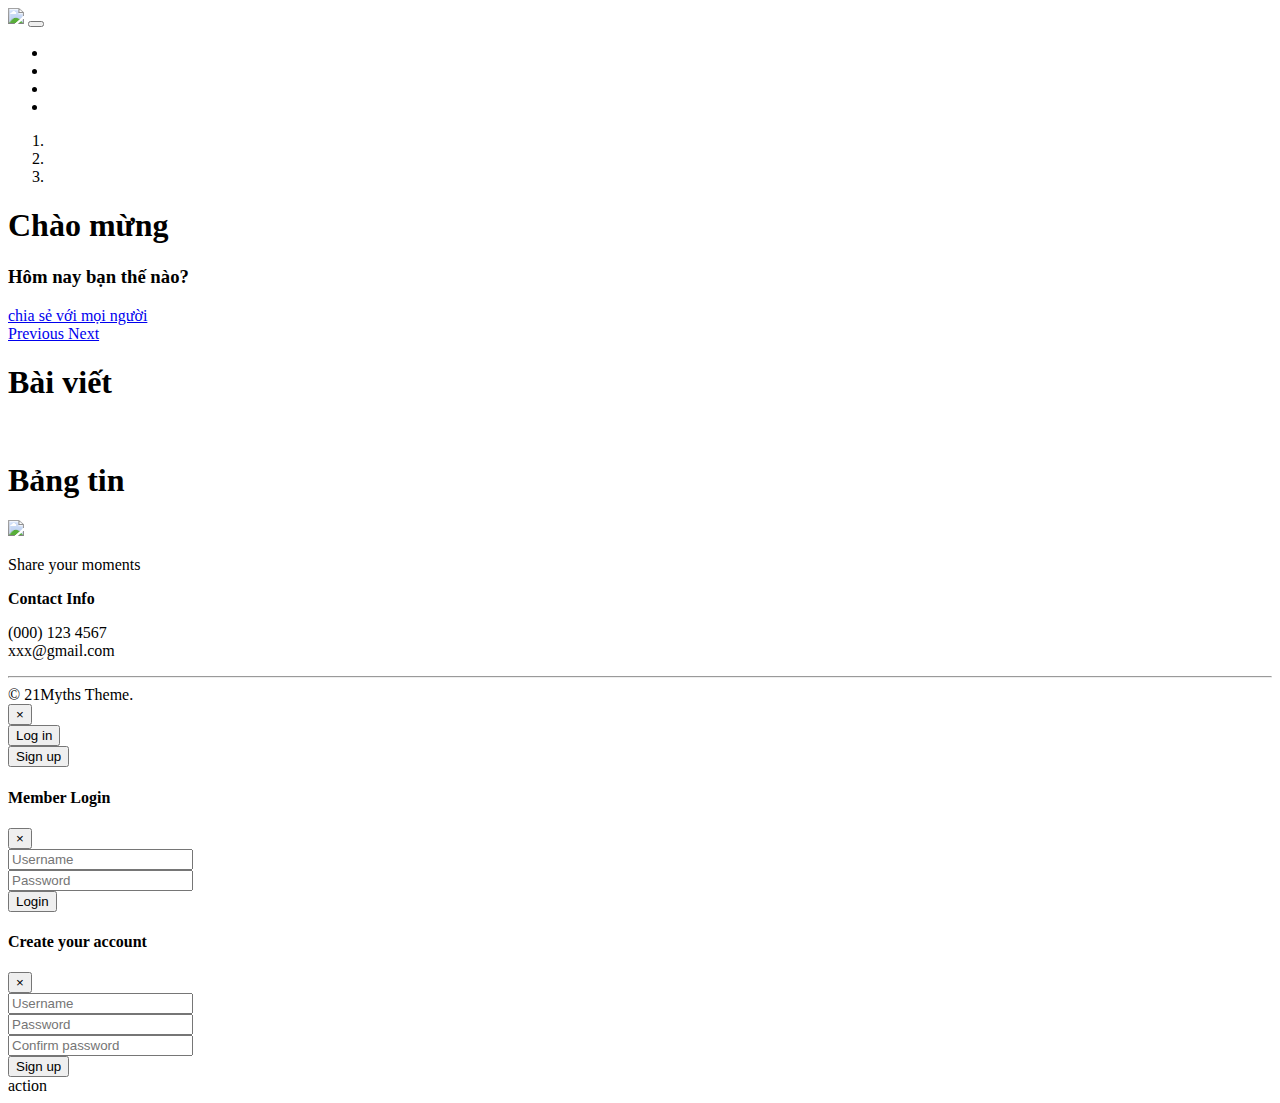
==== index.html @ 57d5c1cd "final" ====
<!DOCTYPE html>
<html lang="en">

<head>
	<meta charset="utf-8">
	<meta name="viewport" content="width=device-width, initial-scale=1">
	<title>Ptime - A photograph blog</title>
	<link rel="stylesheet" href="bootstrap-4.1.3-dist/css/bootstrap.min.css">
	<link href="https://cdn.quilljs.com/1.3.6/quill.snow.css" rel="stylesheet">
	<link rel="stylesheet" href="style.css">
	<link rel="stylesheet" href="css/fixed.css">
	<link rel="stylesheet" href="css/all.css">


</head>

<body>
	<div id="progessbar"></div>
	<nav class="navbar navbar-expand-md navbar-dark bg-dark	fixed-top">
		<a class="navbar-brand" href="index.html"><img src="img/21myths.png"></a>
		<button class="navbar-toggler" type="button" data-toggle="collapse" data-target="#collapsibleNavId"
			aria-controls="collapsibleNavId" aria-expanded="false" aria-label="Toggle navigation">
			<span class="navbar-toggler-icon"></span>
		</button>
		<div class="collapse navbar-collapse" id="collapsibleNavId">
			<ul class="navbar-nav ml-auto">
				<li class="nav-item">
					<a class="nav-link" href="#home"><i class="fal fa-home-lg-alt"></i></a>
				</li>
				<li class="nav-item">
					<a class="nav-link" href="#course"><i class="fal fa-comment-alt-plus"></i></a>
				</li>
				<li class="nav-item">
					<a class="nav-link" href="#joinin" class="trigger-btn" data-toggle="modal"><i
							class="fal fa-user-circle"></i></a>
				</li>
				<li class="nav-item">
					<a class="nav-link" href="#contact"><i class="fal fa-question-circle"></i></a>
				</li>
			</ul>
		</div>
	</nav>

	<div id="home">
		<div id="carouselId" class="carousel slide" data-ride="carousel" data-interval="7000">
			<ol class="carousel-indicators">
				<li data-target="#carouselId" data-slide-to="0" class="active"></li>
				<li data-target="#carouselId" data-slide-to="1"></li>
				<li data-target="#carouselId" data-slide-to="2"></li>
			</ol>
			<div class="carousel-inner" role="listbox">
				<div class="carousel-item active" style="background-image: url(img/computers.png);">
					<div class="carousel-caption text-center">
						<h1>Chào mừng</h1>
						<h3>Hôm nay bạn thế nào?</h3>
						<a class="btn btn-outline-light btn-lg" href="#course">chia sẻ với mọi người</a>
					</div>
				</div>
				<div class="carousel-item" style="background-image: url(img/cat.jpg);"> </div>
				<div class="carousel-item" style="background-image: url(img/flower.jpg);"> </div>
			</div>
			<a class="carousel-control-prev" href="#carouselId" role="button" data-slide="prev">
				<span class="carousel-control-prev-icon" aria-hidden="true"></span>
				<span class="sr-only">Previous</span>
			</a>
			<a class="carousel-control-next" href="#carouselId" role="button" data-slide="next">
				<span class="carousel-control-next-icon" aria-hidden="true"></span>
				<span class="sr-only">Next</span>
			</a>
		</div>
	</div>


	<!--- Start Course Section -->
	<div id="course" class="offset">

		<div class="col-12 narrow text-center">
			<h1>Bài viết</h1>
			<div id="editor-container"></div>
			<a id="postbutton" class="btn btn-secondary btn-md" target="_blank" style="color: white;">Chia sẻ </a>
		</div>

	</div>

	<div id="posts" class="offset">

		<div class="jumbotron container-fluid">
			<div class="col-12 text-center">
				<h1 class="heading">Bảng tin</h1>
				<div class="heading-underline"></div>

				<div class="row justify-content-center">
					<div class="card text-center" id="news">

					</div>
				</div>
			</div>
		</div>

		
			<div class="col-12 text-center">
				<div id="contact" class="offset">
					<footer> 
						<div class="row justify-content-center">
							<div class="col-sd-5">
								<img src="img/21Myths.png">
								<p>Share your moments</p>
								<strong>Contact Info</strong>
								<p>(000) 123 4567<br>xxx@gmail.com</p>
								<a href="https://www.facebook.com/pt1me" target="_blank"><i
										class="fab fa-facebook-square"></i></a>
								<a href="https://www.instagram.com/p.time03/" target="_blank"><i
										class="fab fa-instagram"></i></a>
								<a href="" target="_blank"><i class="fab fa-twitter-square"></i></a>
							</div>

							<hr class="socket">
							&copy; 21Myths Theme.
						</div>
					</footer>

				</div>
			</div>

<!--join-->
			<div id="joinin" class="modal fade">
				<div class="modal-dialog modal-login">
					<div class="modal-content">
						<div class="modal-header">
							<button type="button" class="close" data-dismiss="modal"
								aria-hidden="true">&times;</button>
						</div>
						<div id="join-body"class="modal-body">
							<button id="logbut" href ="#login" data-toggle="modal" class="btn btn-primary btn-block btn-lg">Log in</button><br>
							<button id="signbut" href ="#signup" data-toggle="modal" class="btn btn-primary btn-block btn-lg">Sign up</button>
						</div>
						<div class="modal-footer">
						</div>
					</div>
				</div>
			</div>

<!--Login-->
			<div id="login" class="modal fade">
				<div class="modal-dialog modal-login">
					<div class="modal-content">
						<div class="modal-header">
							<h4 class="modal-title">Member Login</h4>
							<button id="loginclosebutton" type="button" class="close" data-dismiss="modal"
								aria-hidden="true">&times;</button>
						</div>
						<div class="modal-body">
							<form action="" method="post"> 
								<div class="form-group">
									<div class="icon"><i class="fa fa-user"></i></div>
									<input id="loginuser" type="text" class="form-control" placeholder="Username"
										required="required">
								</div>
								<div class="form-group">
									<div class="icon"><i class="fas fa-lock-alt"></i></div>	
									<input id="loginpassword" type="password" class="form-control"
										placeholder="Password" required="required">
								</div>
								<div class="form-group">
									<input id="loginbutton" type="submit" class="btn btn-primary btn-block btn-lg"
										value="Login">
								</div>
							</form>

						</div>
						<div class="modal-footer">
						</div>
					</div>
				</div>
			</div>

<!--Sign up-->
			<div id="signup" class="modal fade">
				<div class="modal-dialog modal-login">
					<div class="modal-content">
						<div class="modal-header">
							<h4 class="modal-title">Create your account</h4>
							<button id="signupclosebutton" type="button" class="close" data-dismiss="modal"
								aria-hidden="true">&times;</button>
						</div>
						<div class="modal-body">
								<div class="form-group">
									<i class="fa fa-user"></i>
									<input id="signupuser" type="text" class="form-control" placeholder="Username"
										required="required">
								</div>
								<div class="form-group">
									<i class="fad fa-lock"></i>
									<input id="signup-password" type="password" class="form-control"
										placeholder="Password" required="required"><br>
									<input id="confirm-signup-password" type="password" class="form-control"
										placeholder="Confirm password" required="required">
								</div>
								<div class="form-group">
								<button id="signupbutton" onclick="writeDataSignup()" class="btn btn-primary btn-block btn-lg">Sign up</button>
								</div>
							

						</div>
						<div class="modal-footer">
						</div>
					</div>
				</div>
			</div>
action
			<script src="js/jquery-3.3.1.min.js"></script>
			<script src="bootstrap-4.1.3-dist/js/bootstrap.min.js"></script>
			<script src="https://cdn.quilljs.com/1.3.6/quill.js"></script>
			<script type="module" src="final.js"></script>
			<script src="https://www.gstatic.com/firebasejs/7.14.6/firebase-app.js"></script>
			<script src="https://www.gstatic.com/firebasejs/7.14.6/firebase-auth.js"></script>
			<script src="https://www.gstatic.com/firebasejs/7.14.6/firebase-database.js"></script>	
			<script src="join.js"></script>
			<script src="https://www.gstatic.com/firebasejs/7.15.0/firebase-app.js"></script>
			<script src="https://www.gstatic.com/firebasejs/7.15.0/firebase-firestore.js"></script>
		
</body>

</html>
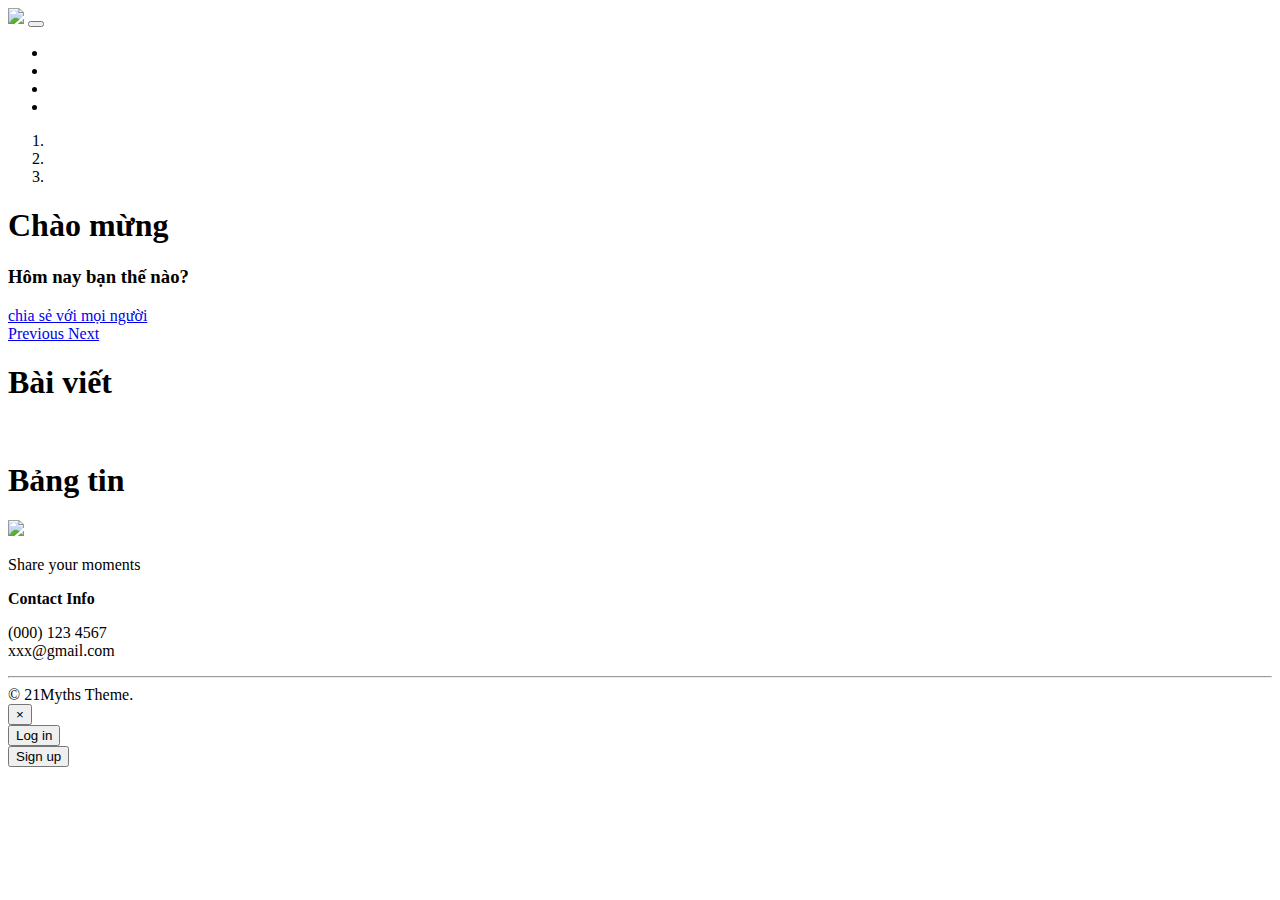
==== commit 20e38bce: "final" ====
--- a/index.html
+++ b/index.html
@@ -122,7 +122,7 @@
 				</div>
 			</div>
 
-<!--join-->
+<!--phan link sign in va sign up-->
 			<div id="joinin" class="modal fade">
 				<div class="modal-dialog modal-login">
 					<div class="modal-content">
@@ -131,8 +131,12 @@
 								aria-hidden="true">&times;</button>
 						</div>
 						<div id="join-body"class="modal-body">
-							<button id="logbut" href ="#login" data-toggle="modal" class="btn btn-primary btn-block btn-lg">Log in</button><br>
-							<button id="signbut" href ="#signup" data-toggle="modal" class="btn btn-primary btn-block btn-lg">Sign up</button>
+							<form method="get" action="/signin.html">
+								<button id="logbut" type="submit" class="btn btn-primary btn-block btn-lg">Log in</button><br>
+							</form>
+							<form method="get" action="/signin.html">
+								<button id="signbut" type = "submit" href = "signup.html" class="btn btn-primary btn-block btn-lg">Sign up</button>
+							</form>
 						</div>
 						<div class="modal-footer">
 						</div>
@@ -140,74 +144,7 @@
 				</div>
 			</div>
 
-<!--Login-->
-			<div id="login" class="modal fade">
-				<div class="modal-dialog modal-login">
-					<div class="modal-content">
-						<div class="modal-header">
-							<h4 class="modal-title">Member Login</h4>
-							<button id="loginclosebutton" type="button" class="close" data-dismiss="modal"
-								aria-hidden="true">&times;</button>
-						</div>
-						<div class="modal-body">
-							<form action="" method="post"> 
-								<div class="form-group">
-									<div class="icon"><i class="fa fa-user"></i></div>
-									<input id="loginuser" type="text" class="form-control" placeholder="Username"
-										required="required">
-								</div>
-								<div class="form-group">
-									<div class="icon"><i class="fas fa-lock-alt"></i></div>	
-									<input id="loginpassword" type="password" class="form-control"
-										placeholder="Password" required="required">
-								</div>
-								<div class="form-group">
-									<input id="loginbutton" type="submit" class="btn btn-primary btn-block btn-lg"
-										value="Login">
-								</div>
-							</form>
 
-						</div>
-						<div class="modal-footer">
-						</div>
-					</div>
-				</div>
-			</div>
-
-<!--Sign up-->
-			<div id="signup" class="modal fade">
-				<div class="modal-dialog modal-login">
-					<div class="modal-content">
-						<div class="modal-header">
-							<h4 class="modal-title">Create your account</h4>
-							<button id="signupclosebutton" type="button" class="close" data-dismiss="modal"
-								aria-hidden="true">&times;</button>
-						</div>
-						<div class="modal-body">
-								<div class="form-group">
-									<i class="fa fa-user"></i>
-									<input id="signupuser" type="text" class="form-control" placeholder="Username"
-										required="required">
-								</div>
-								<div class="form-group">
-									<i class="fad fa-lock"></i>
-									<input id="signup-password" type="password" class="form-control"
-										placeholder="Password" required="required"><br>
-									<input id="confirm-signup-password" type="password" class="form-control"
-										placeholder="Confirm password" required="required">
-								</div>
-								<div class="form-group">
-								<button id="signupbutton" onclick="writeDataSignup()" class="btn btn-primary btn-block btn-lg">Sign up</button>
-								</div>
-							
-
-						</div>
-						<div class="modal-footer">
-						</div>
-					</div>
-				</div>
-			</div>
-action
 			<script src="js/jquery-3.3.1.min.js"></script>
 			<script src="bootstrap-4.1.3-dist/js/bootstrap.min.js"></script>
 			<script src="https://cdn.quilljs.com/1.3.6/quill.js"></script>
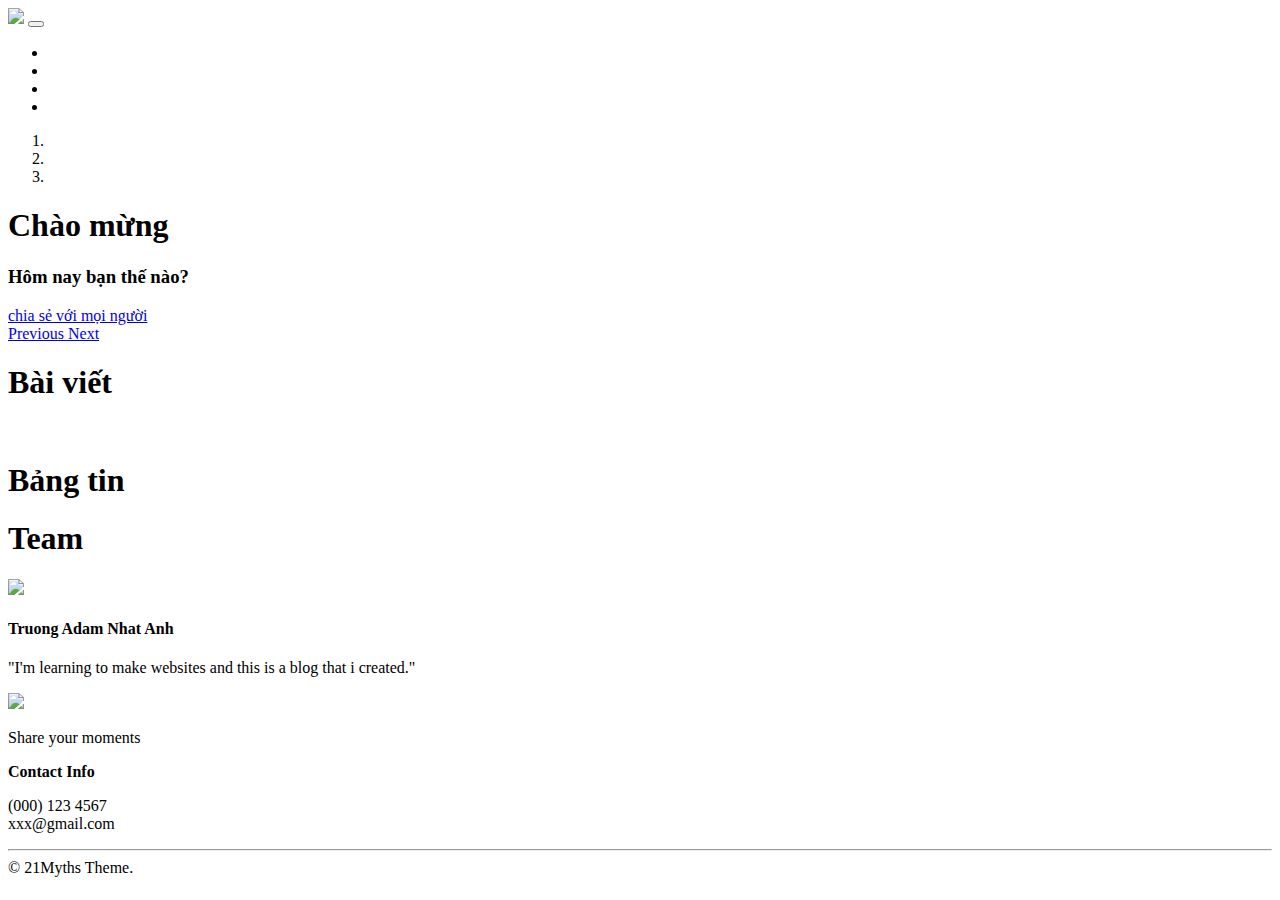
==== commit ada8e8f2: "Add files via upload" ====
--- a/index.html
+++ b/index.html
@@ -10,7 +10,7 @@
 	<link rel="stylesheet" href="style.css">
 	<link rel="stylesheet" href="css/fixed.css">
 	<link rel="stylesheet" href="css/all.css">
-
+	
 
 </head>
 
@@ -31,8 +31,7 @@
 					<a class="nav-link" href="#course"><i class="fal fa-comment-alt-plus"></i></a>
 				</li>
 				<li class="nav-item">
-					<a class="nav-link" href="#joinin" class="trigger-btn" data-toggle="modal"><i
-							class="fal fa-user-circle"></i></a>
+					<a class="nav-link" href="#posts"><i class="fal fa-user-circle"></i></a>
 				</li>
 				<li class="nav-item">
 					<a class="nav-link" href="#contact"><i class="fal fa-question-circle"></i></a>
@@ -87,75 +86,66 @@
 		<div class="jumbotron container-fluid">
 			<div class="col-12 text-center">
 				<h1 class="heading">Bảng tin</h1>
-				<div class="heading-underline"></div>
+				<div class="heading-underline"></div>	
+				
+						<div class="row justify-content-center">
+							<div class="card text-center" id= "news">
 
-				<div class="row justify-content-center">
-					<div class="card text-center" id="news">
+							</div>
+						</div>
+					</div>
+			</div>
+
+			<div id="team" class="offset">
+				<div class="col-12 text-center">
+					<h1 class="heading">Team</h1>
+					<div class="heading-underline"></div>
+					<div class="row padding">
+					</div>
+					<div class="row justify-content-center">
+						<div class="col-md-6">
+							<div class="card text-center">
+								<img class="card-img-top" src="img/team/team1.png">
+								<div class="card-body">
+									<h4>Truong Adam Nhat Anh</h4>
+									<p>"I'm learning to make websites and this is a blog that i created."</p>
+								</div>
+							</div>
+						</div>
+					</div>
+
+					<div id="contact" class="offset">
+						<footer>
+							<div class="row justify-content-center">
+								<div class="col-sd-5">
+									<img src="img/21Myths.png">
+									<p>Share your moments</p>
+									<strong>Contact Info</strong>
+									<p>(000) 123 4567<br>xxx@gmail.com</p>
+									<a href="https://www.facebook.com/pt1me" target="_blank"><i
+											class="fab fa-facebook-square"></i></a>
+									<a href="https://www.instagram.com/p.time03/" target="_blank"><i
+											class="fab fa-instagram"></i></a>
+									<a href="" target="_blank"><i class="fab fa-twitter-square"></i></a>
+								</div>
+
+								<hr class="socket">
+								&copy; 21Myths Theme.
+							</div>
+						</footer>
 
 					</div>
-				</div>
-			</div>
-		</div>
-
-		
-			<div class="col-12 text-center">
-				<div id="contact" class="offset">
-					<footer> 
-						<div class="row justify-content-center">
-							<div class="col-sd-5">
-								<img src="img/21Myths.png">
-								<p>Share your moments</p>
-								<strong>Contact Info</strong>
-								<p>(000) 123 4567<br>xxx@gmail.com</p>
-								<a href="https://www.facebook.com/pt1me" target="_blank"><i
-										class="fab fa-facebook-square"></i></a>
-								<a href="https://www.instagram.com/p.time03/" target="_blank"><i
-										class="fab fa-instagram"></i></a>
-								<a href="" target="_blank"><i class="fab fa-twitter-square"></i></a>
-							</div>
-
-							<hr class="socket">
-							&copy; 21Myths Theme.
-						</div>
-					</footer>
+				
 
 				</div>
-			</div>
 
-<!--phan link sign in va sign up-->
-			<div id="joinin" class="modal fade">
-				<div class="modal-dialog modal-login">
-					<div class="modal-content">
-						<div class="modal-header">
-							<button type="button" class="close" data-dismiss="modal"
-								aria-hidden="true">&times;</button>
-						</div>
-						<div id="join-body"class="modal-body">
-							<form method="get" action="/signin.html">
-								<button id="logbut" type="submit" class="btn btn-primary btn-block btn-lg">Log in</button><br>
-							</form>
-							<form method="get" action="/signin.html">
-								<button id="signbut" type = "submit" href = "signup.html" class="btn btn-primary btn-block btn-lg">Sign up</button>
-							</form>
-						</div>
-						<div class="modal-footer">
-						</div>
-					</div>
-				</div>
-			</div>
+	<script src="js/jquery-3.3.1.min.js"></script>
+	<script src="bootstrap-4.1.3-dist/js/bootstrap.min.js"></script>
+	<script src="https://cdn.quilljs.com/1.3.6/quill.js"></script>
+	<script src="https://www.gstatic.com/firebasejs/7.15.0/firebase-app.js"></script>
+	<script src="https://www.gstatic.com/firebasejs/7.15.0/firebase-firestore.js"></script>
+	<script src="final.js"></script>
 
-
-			<script src="js/jquery-3.3.1.min.js"></script>
-			<script src="bootstrap-4.1.3-dist/js/bootstrap.min.js"></script>
-			<script src="https://cdn.quilljs.com/1.3.6/quill.js"></script>
-			<script type="module" src="final.js"></script>
-			<script src="https://www.gstatic.com/firebasejs/7.14.6/firebase-app.js"></script>
-			<script src="https://www.gstatic.com/firebasejs/7.14.6/firebase-auth.js"></script>
-			<script src="https://www.gstatic.com/firebasejs/7.14.6/firebase-database.js"></script>	
-			<script src="join.js"></script>
-			<script src="https://www.gstatic.com/firebasejs/7.15.0/firebase-app.js"></script>
-			<script src="https://www.gstatic.com/firebasejs/7.15.0/firebase-firestore.js"></script>
-		
 </body>
 
 </html>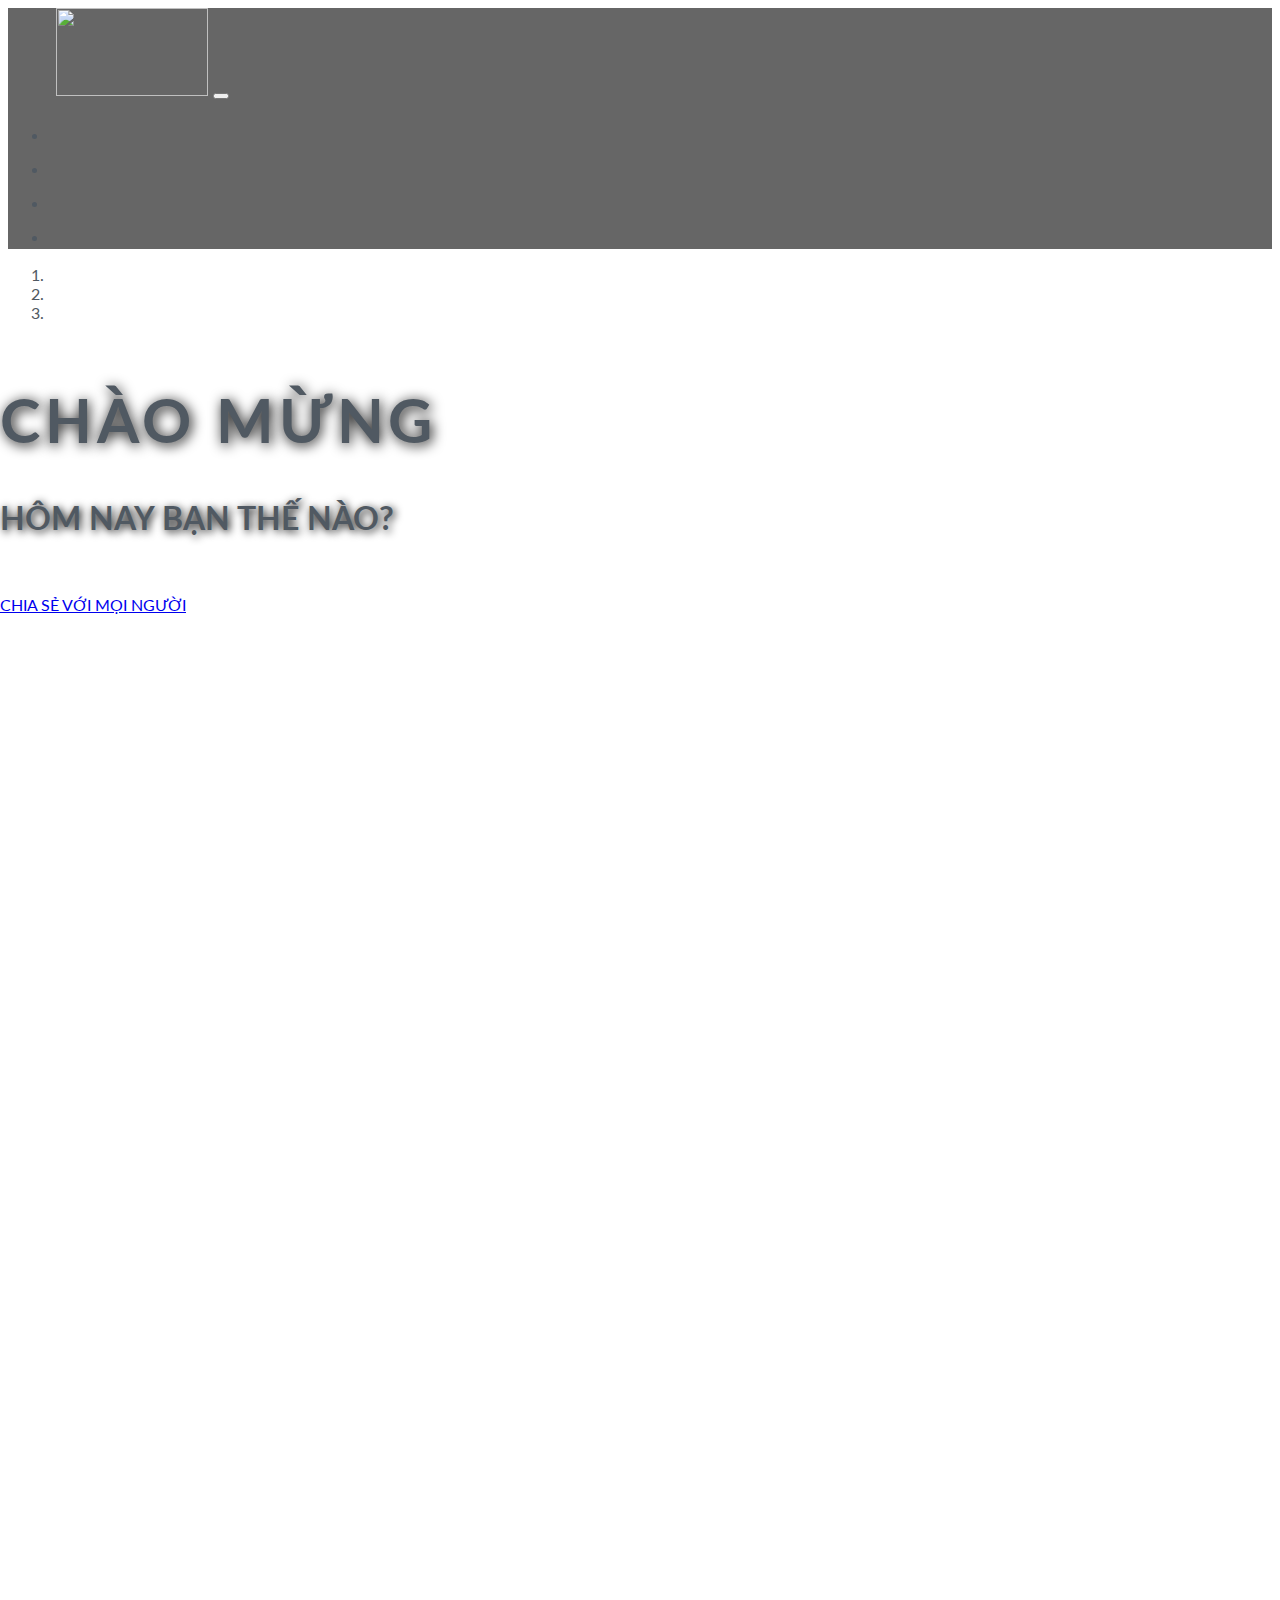
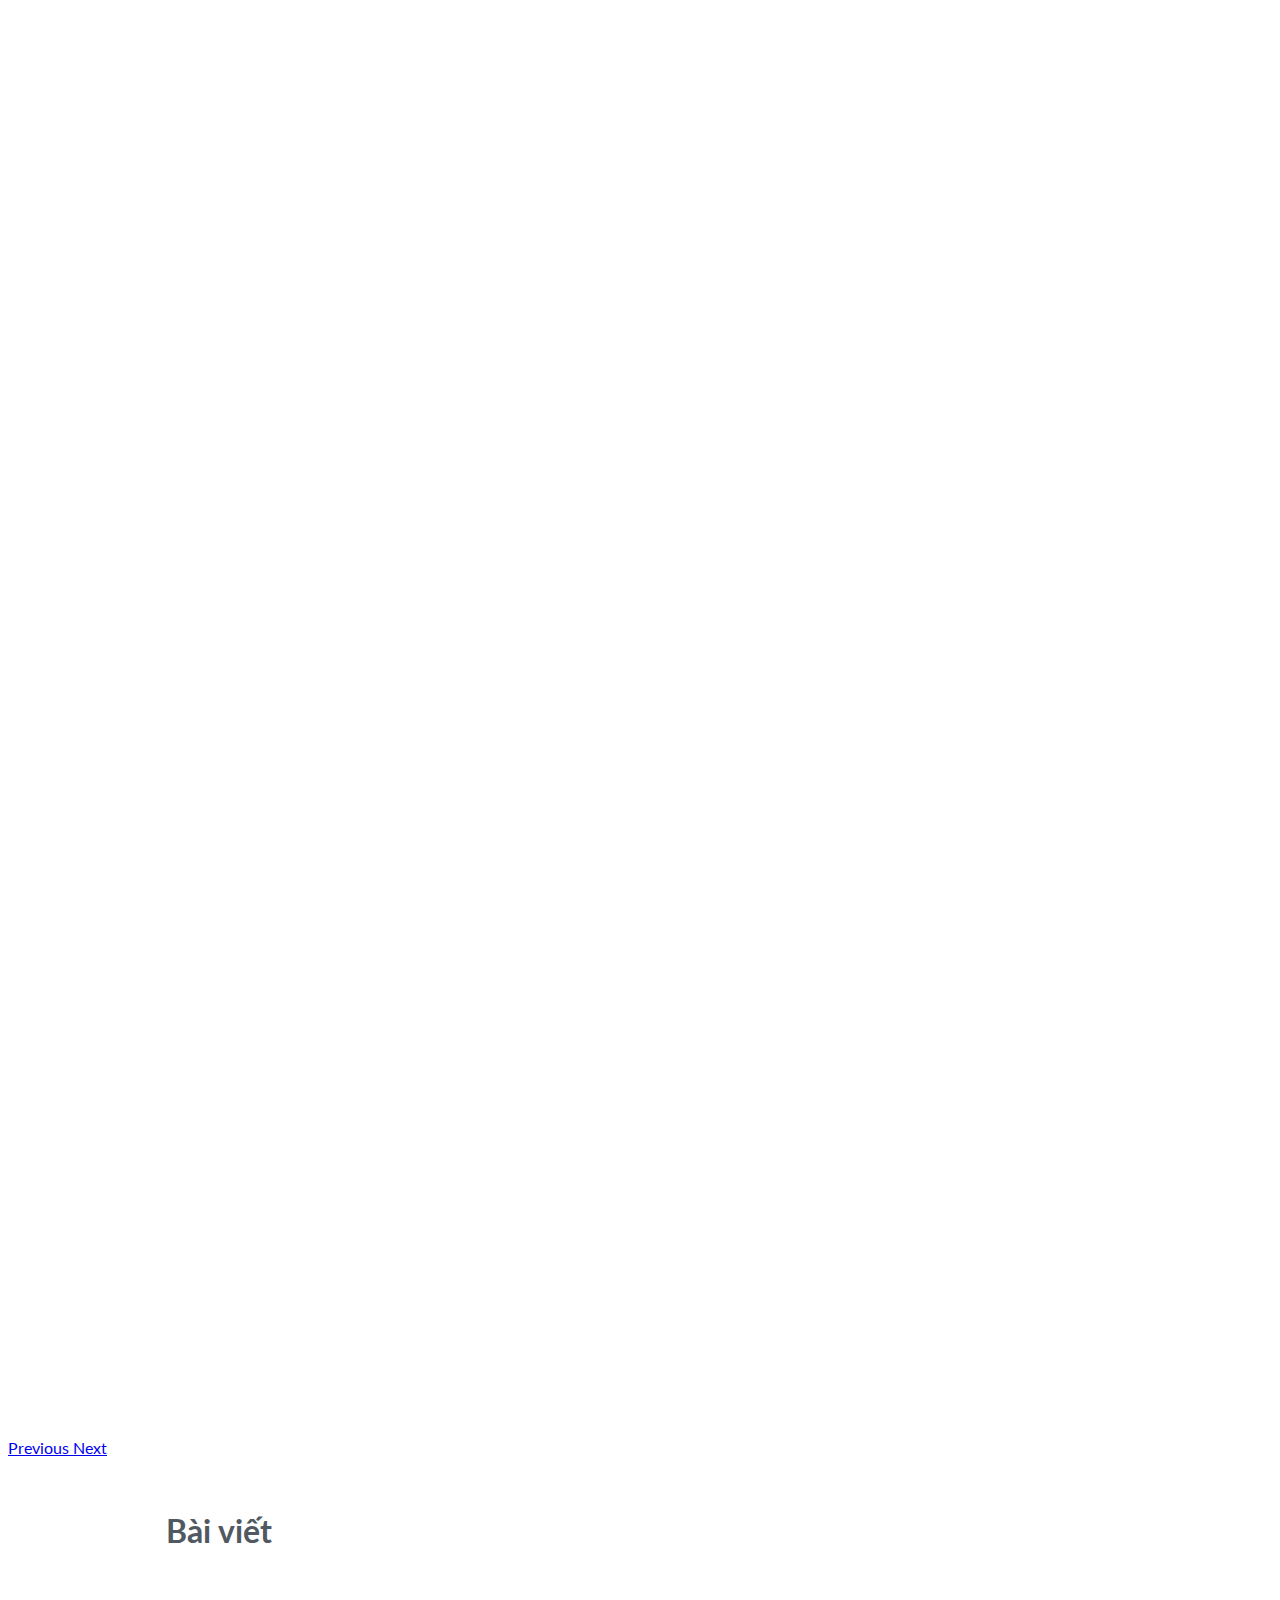
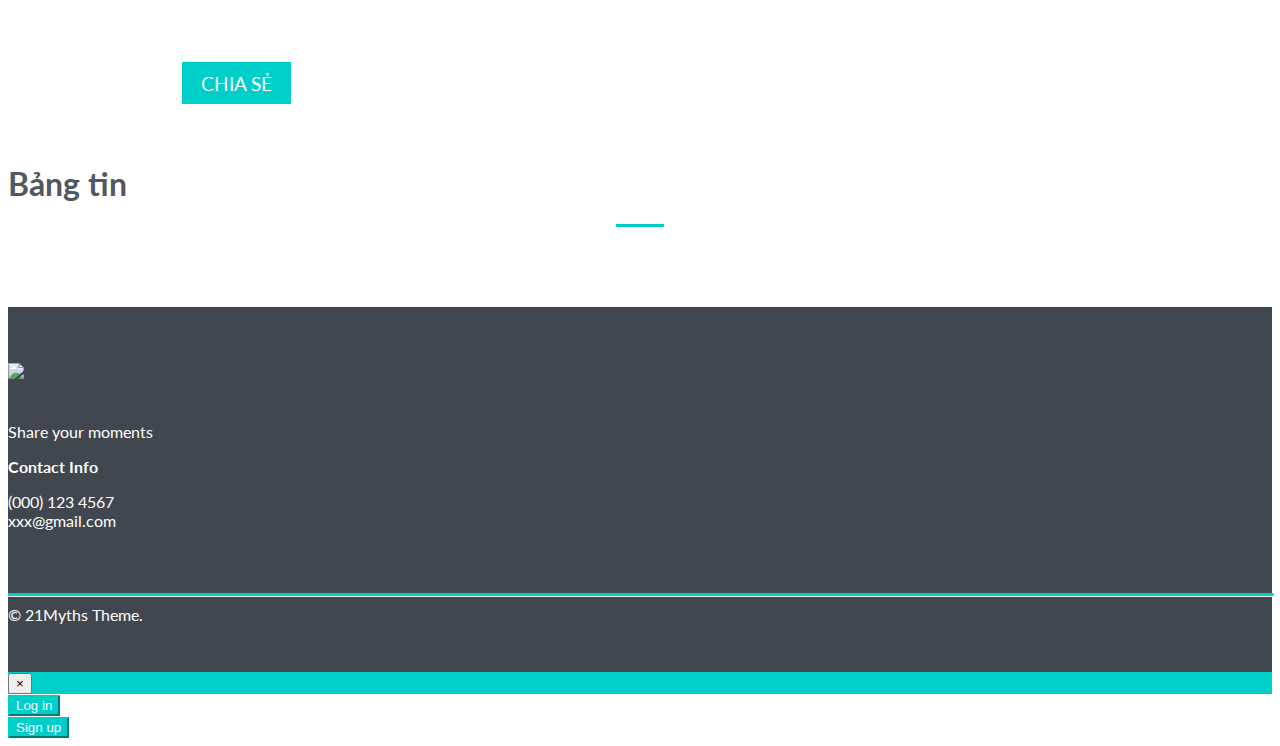
==== commit 2fb32bd5: "final" ====
--- a/index.html
+++ b/index.html
@@ -10,7 +10,7 @@
 	<link rel="stylesheet" href="style.css">
 	<link rel="stylesheet" href="css/fixed.css">
 	<link rel="stylesheet" href="css/all.css">
-	
+
 
 </head>
 
@@ -31,7 +31,8 @@
 					<a class="nav-link" href="#course"><i class="fal fa-comment-alt-plus"></i></a>
 				</li>
 				<li class="nav-item">
-					<a class="nav-link" href="#posts"><i class="fal fa-user-circle"></i></a>
+					<a class="nav-link" href="#joinin" class="trigger-btn" data-toggle="modal"><i
+							class="fal fa-user-circle"></i></a>
 				</li>
 				<li class="nav-item">
 					<a class="nav-link" href="#contact"><i class="fal fa-question-circle"></i></a>
@@ -86,66 +87,74 @@
 		<div class="jumbotron container-fluid">
 			<div class="col-12 text-center">
 				<h1 class="heading">Bảng tin</h1>
-				<div class="heading-underline"></div>	
-				
+				<div class="heading-underline"></div>
+
+				<div class="row justify-content-center">
+					<div class="card text-center" id="news">
+
+					</div>
+				</div>
+			</div>
+		</div>
+
+		
+			<div class="col-12 text-center">
+				<div id="contact" class="offset">
+					<footer> 
 						<div class="row justify-content-center">
-							<div class="card text-center" id= "news">
+							<div class="col-sd-5">
+								<img src="img/21Myths.png">
+								<p>Share your moments</p>
+								<strong>Contact Info</strong>
+								<p>(000) 123 4567<br>xxx@gmail.com</p>
+								<a href="https://www.facebook.com/pt1me" target="_blank"><i
+										class="fab fa-facebook-square"></i></a>
+								<a href="https://www.instagram.com/p.time03/" target="_blank"><i
+										class="fab fa-instagram"></i></a>
+								<a href="" target="_blank"><i class="fab fa-twitter-square"></i></a>
+							</div>
 
-							</div>
+							<hr class="socket">
+							&copy; 21Myths Theme.
+						</div>
+					</footer>
+
+				</div>
+			</div>
+
+<!--phan link sign in va sign up-->
+			<div id="joinin" class="modal fade">
+				<div class="modal-dialog modal-login">
+					<div class="modal-content">
+						<div class="modal-header">
+							<button type="button" class="close" data-dismiss="modal"
+								aria-hidden="true">&times;</button>
+						</div>
+						<div id="join-body"class="modal-body">
+							<form method="get" action="/signin.html">
+								<button id="logbut" type="submit" class="btn btn-primary btn-block btn-lg">Log in</button><br>
+							</form>
+							<form method="get" action="/signin.html">
+								<button id="signbut" type = "submit" href = "signup.html" class="btn btn-primary btn-block btn-lg">Sign up</button>
+							</form>
+						</div>
+						<div class="modal-footer">
 						</div>
 					</div>
+				</div>
 			</div>
 
-			<div id="team" class="offset">
-				<div class="col-12 text-center">
-					<h1 class="heading">Team</h1>
-					<div class="heading-underline"></div>
-					<div class="row padding">
-					</div>
-					<div class="row justify-content-center">
-						<div class="col-md-6">
-							<div class="card text-center">
-								<img class="card-img-top" src="img/team/team1.png">
-								<div class="card-body">
-									<h4>Truong Adam Nhat Anh</h4>
-									<p>"I'm learning to make websites and this is a blog that i created."</p>
-								</div>
-							</div>
-						</div>
-					</div>
 
-					<div id="contact" class="offset">
-						<footer>
-							<div class="row justify-content-center">
-								<div class="col-sd-5">
-									<img src="img/21Myths.png">
-									<p>Share your moments</p>
-									<strong>Contact Info</strong>
-									<p>(000) 123 4567<br>xxx@gmail.com</p>
-									<a href="https://www.facebook.com/pt1me" target="_blank"><i
-											class="fab fa-facebook-square"></i></a>
-									<a href="https://www.instagram.com/p.time03/" target="_blank"><i
-											class="fab fa-instagram"></i></a>
-									<a href="" target="_blank"><i class="fab fa-twitter-square"></i></a>
-								</div>
-
-								<hr class="socket">
-								&copy; 21Myths Theme.
-							</div>
-						</footer>
-
-					</div>
-				
-
-				</div>
-
-	<script src="js/jquery-3.3.1.min.js"></script>
-	<script src="bootstrap-4.1.3-dist/js/bootstrap.min.js"></script>
-	<script src="https://cdn.quilljs.com/1.3.6/quill.js"></script>
-	<script src="https://www.gstatic.com/firebasejs/7.15.0/firebase-app.js"></script>
-	<script src="https://www.gstatic.com/firebasejs/7.15.0/firebase-firestore.js"></script>
-	<script src="final.js"></script>
-
+			<script src="js/jquery-3.3.1.min.js"></script>
+			<script src="bootstrap-4.1.3-dist/js/bootstrap.min.js"></script>
+			<script src="https://cdn.quilljs.com/1.3.6/quill.js"></script> 
+			<script src="https://www.gstatic.com/firebasejs/7.14.6/firebase-app.js"></script>
+			<script src="https://www.gstatic.com/firebasejs/7.14.6/firebase-auth.js"></script>
+			<script src="https://www.gstatic.com/firebasejs/7.14.6/firebase-database.js"></script>	
+			<script src="https://www.gstatic.com/firebasejs/7.15.0/firebase-app.js"></script>
+			<script src="https://www.gstatic.com/firebasejs/7.15.0/firebase-firestore.js"></script>
+			<script src="final.js"></script>
+		
 </body>
 
 </html>--- a/style.css
+++ b/style.css
@@ -0,0 +1,323 @@
+@import url('https://fonts.googleapis.com/css?family=Lato:400,700&display=swap');
+
+body {
+  overflow-x: hidden;
+  font-family: 'Lato', sans-serif;
+  color: #505962;
+}
+
+.offset::before {
+  height: 3.8rem;
+  margin-top: -3.8rem;
+  content: "";
+  display: block;
+}
+
+::-webkit-scrollbar {
+  width: 0px;
+}
+
+.navbar {
+  text-transform: uppercase;
+  font-weight: 700;
+  font-size: .9rem;
+  letter-spacing: .1rem;
+  background: rgba(0, 0, 0, .6) !important;
+}
+
+.navbar-brand img {
+  height: 5.5rem;
+  width: 9.5rem;
+  padding-left: 3rem;
+}
+
+.navbar-nav li {
+  padding-right: .7rem;
+}
+
+.navbar-dark .navbar-nav .nav-link {
+  color: white;
+  padding-top: .8rem;
+  font-size: 1.8rem;
+  padding-right: 6rem;
+}
+
+.navbar-dark .navbar-nav .nav-link.active,
+.navbar-dark .navbar-nav .nav-link:hover {
+  color: #00cec9;
+  font-size: 1.9rem;
+}
+
+
+.carousel-item {
+  height: 100vh;
+}
+
+.carousel-caption {
+  position: absolute;
+  top: 38%;
+  text-transform: uppercase;
+  width: 100%;
+  right: 0;
+  left: 0;
+}
+
+.carousel-caption h1 {
+  font-size: 3.8rem;
+  font-weight: 700;
+  letter-spacing: .3rem;
+  text-shadow: .1rem .1rem .8rem black;
+  padding-bottom: .1rem;
+}
+
+.carousel-caption h3 {
+  font-size: 2rem;
+  text-shadow: .1rem .1rem .5rem black;
+  padding-bottom: 1.6rem;
+}
+
+.btn lg {
+  border-width: medium;
+  border-radius: 0;
+  font-size: 1.1rem;
+}
+
+
+
+
+
+
+
+.narrow {
+  width: 75%;
+  margin: 0 auto;
+  padding-top: 2rem;
+}
+
+.btn-md {
+  border-width: medium;
+  border-radius: 0;
+  padding: .6rem 1.1rem;
+  text-transform: uppercase;
+  margin: 1rem;
+}
+
+.jumbotron {
+  border-radius: 0;
+  padding: 3rem 0 2rem;
+  margin-bottom: 0;
+}
+
+
+
+h3.heading {
+  font-size: 1.9rem;
+  font-weight: 700;
+  text-transform: uppercase;
+  padding-bottom: 1.9rem;
+}
+
+.heading-underline {
+  width: 3rem;
+  height: .2rem;
+  background-color: #00cec9;
+  margin: 0 auto 2rem;
+}
+
+
+
+
+.row.no-padding [class*=col-] {
+  padding: 0;
+}
+
+.posts {
+  overflow: hidden;
+}
+#editor-container {
+  height: 100px;
+  font-size: large;
+}
+#baiviet {
+  justify-self: center;
+}
+.btn-secondary {
+  border-width: medium;
+  border-radius: 0;
+  padding: .6rem 1.2rem;
+  font-size: 1.2rem;
+  text-transform: uppercase;
+  margin: 1rem;
+  border-color: #00cec9;
+  background-color: #00cec9;
+  color: white;
+}
+
+.btn-secondary:hover,
+.btn-secondary:focus {
+  border-color: #00cec9;
+  background-color: #00cec9;
+  color: white;
+}
+
+.card {
+  margin: 2rem;
+
+}
+
+footer {
+  background-color: #40474e;
+  color: white;
+  padding: 2rem 0 3rem;
+  margin-top: 1rem;
+}
+
+footer img {
+  height: 8.9rem;
+  margin: 1.5rem 0;
+}
+
+footer a {
+  color: white;
+}
+
+footer svg.svg-inline--fa {
+  font-size: 1.6rem; 
+  margin: 1.2rem .5rem 0 0;
+}
+
+footer svg.svg-inline--fa:hover {
+  color: #00cec9;
+}
+
+hr.socket {
+  border-top: .2rem solid #00cec9;
+  width: 100%;
+}
+
+@media (max-width: 767px) {
+  .carousel-caption h1 {
+    font-size: 2.8rem;
+    letter-spacing: .15rem;
+    padding-bottom: .5rem;
+  }
+
+  .carousel-caption h3 {
+    font-size: 1.2rem;
+    padding-bottom: 1.2rem;
+  }
+
+  .btn lg {
+    font-size: 1rem;
+  }
+
+  .narrow h1 {
+    font-size: 1.5rem;
+  }
+
+  p.lead {
+    font-size: 1rem;
+  }
+}
+
+#baiviet {
+  width: 500px;
+  
+  font-size: 30px;
+}
+
+#comment {
+  padding:3rem 5rem 0rem 5rem;
+}
+
+#line{
+  width: 70rem;
+}
+
+
+
+
+#loginbutton {
+  background-color: #00cec9;
+  border-color: #00cec9;
+}
+
+.modal-header {
+  background-color: #00cec9;
+  border-color: #00cec9;
+}
+.modal-title {
+  color: aliceblue;
+}
+#loginclosebutton {
+  color: aliceblue;
+}
+
+.modal-footer {
+  background-color: #00cec9;
+  border-color: #00cec9;
+}
+
+#changetosignup {
+  color: rgb(246, 249, 252);
+}
+
+#changetologin {
+  color: rgb(246, 249, 252);
+}
+
+#signupbutton {
+  background-color: #00cec9;
+  border-color: #00cec9;
+}
+#signupclosebutton {
+  color: aliceblue;
+}
+
+.icon {
+  padding-left: 1rem;
+  padding-bottom: 0.3rem;
+  font-size: 1.27rem;
+}
+
+
+#logbut {
+  background-color: #00cec9;
+  border-color: #00cec9;
+  color: rgb(248, 252, 255);
+}
+
+#signbut {
+  background-color: #00cec9;
+  border-color: #00cec9;
+  color:rgb(248, 252, 255);
+  
+}
+
+.commentBtns {
+  background-color: #00cec9;
+  color: aliceblue;
+  border-top-left-radius:1rem ;
+  border-bottom-left-radius:1rem ;
+  width: 4rem;
+  border: 0.1rem;
+}
+
+.fa-facebook-square {
+  font-size: 2rem;
+  padding: 7px;
+}
+
+a :hover {
+  color: #00cec9;
+}
+
+.fa-instagram {
+  font-size: 2rem;
+  padding: 7px;
+}
+
+.fa-twitter-square {
+  font-size: 2rem;
+  padding: 7px;
+}
